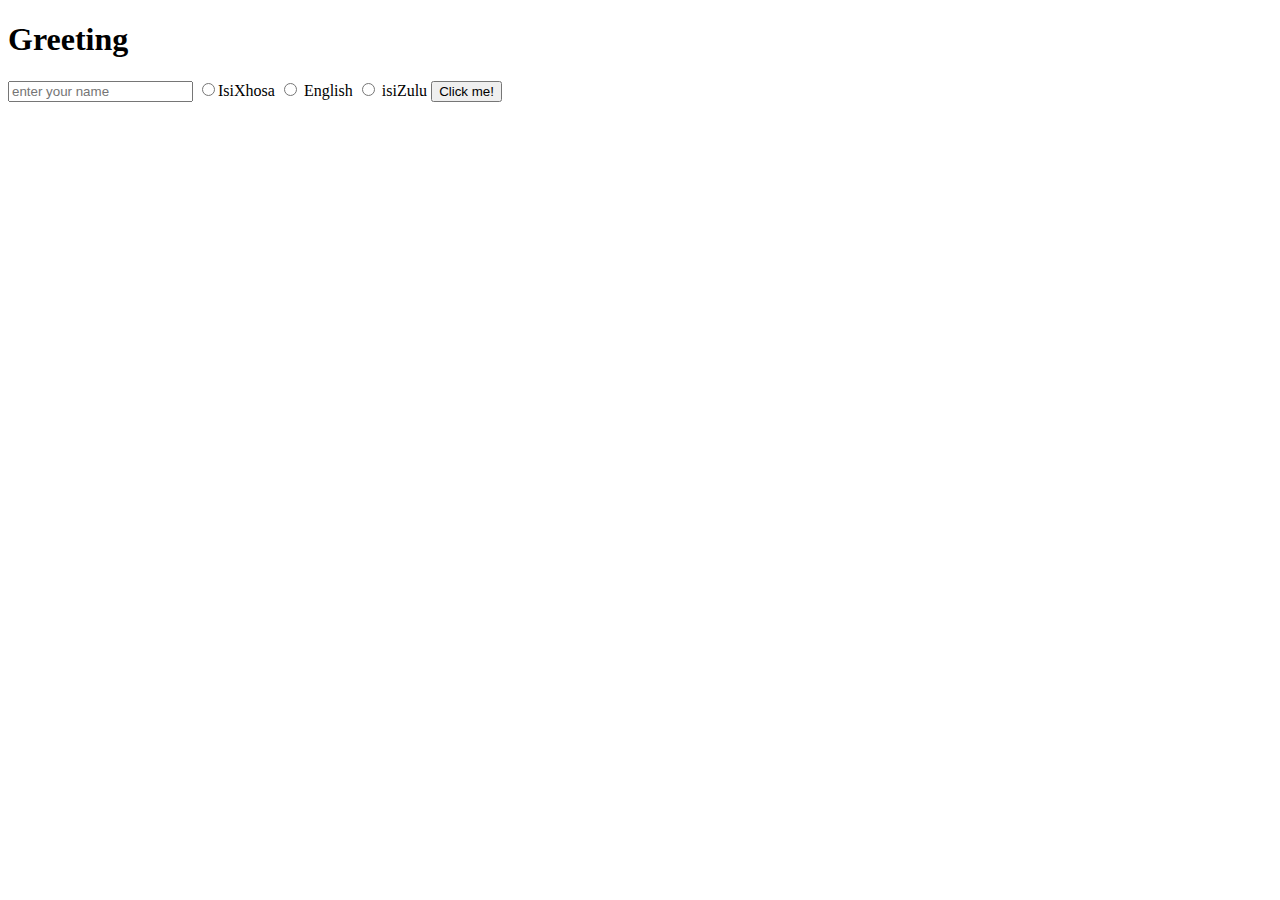
==== index.html @ c143a028 "first commit" ====
<!DOCTYPE html>
<html lang="en">
  <head>
    <meta charset="UTF-8" />
    <meta http-equiv="X-UA-Compatible" content="IE=edge" />
    <meta name="viewport" content="width=device-width, initial-scale=1.0" />
    <link rel="stylesheet" href="style/style.css" />
    <title>Greeting Exercise</title>
  </head>
  <body>
    <div class="container">
      <h1>Greeting</h1>

      <input type="text" placeholder="enter your name" class="name" />
      <label class="">
        <input
          type="radio"
          name="languageType"
          class="languageType"
          value="isiXhosa"
        />IsiXhosa
        
      </label>
      <label class="">
        <input
          type="radio"
          name="languageType"
          class="languageType"
          value="english"
        />
        English
      </label>
      <label class="">
        <input
          type="radio"
          name="languageType"
          class="languageType"
          value="isiZulu"
        />
        isiZulu
      </label>
      <button class="submit">Click me!</button>

      <span id="display"></span>
      <div class="aside">
        <span id="displayNumber"></span>
      </div>
    </div>


    <script src="./factory-function/greet-factory.js" charset="utf-8"></script>
    <script src="./DOM/greet.js" charset="utf-8"></script>
  
  </body>
</html>
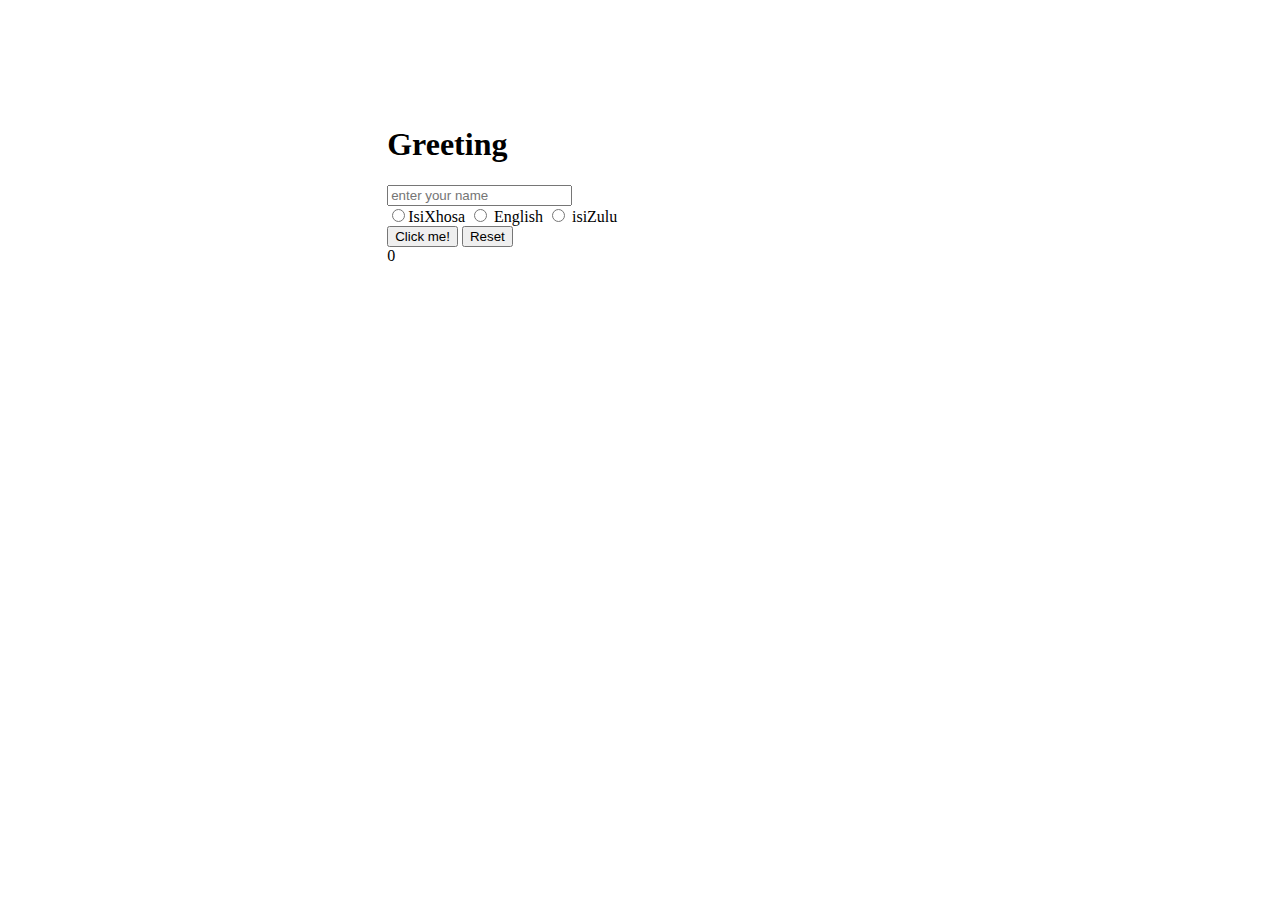
==== commit f2ec93c0: "added error handling" ====
--- a/index.html
+++ b/index.html
@@ -5,51 +5,63 @@
     <meta http-equiv="X-UA-Compatible" content="IE=edge" />
     <meta name="viewport" content="width=device-width, initial-scale=1.0" />
     <link rel="stylesheet" href="style/style.css" />
+    <link
+      href="https://cdn.jsdelivr.net/npm/bootstrap@5.0.2/dist/css/bootstrap.min.css"
+      rel="stylesheet"
+      integrity="sha384-EVSTQN3/azprG1Anm3QDgpJLIm9Nao0Yz1ztcQTwFspd3yD65VohhpuuCOmLASjC"
+      crossorigin="anonymous"
+    />
+
     <title>Greeting Exercise</title>
   </head>
   <body>
     <div class="container">
       <h1>Greeting</h1>
 
-      <input type="text" placeholder="enter your name" class="name" />
-      <label class="">
-        <input
-          type="radio"
-          name="languageType"
-          class="languageType"
-          value="isiXhosa"
-        />IsiXhosa
-        
-      </label>
-      <label class="">
-        <input
-          type="radio"
-          name="languageType"
-          class="languageType"
-          value="english"
-        />
-        English
-      </label>
-      <label class="">
-        <input
-          type="radio"
-          name="languageType"
-          class="languageType"
-          value="isiZulu"
-        />
-        isiZulu
-      </label>
+      <input type="text" placeholder="enter your name" class="name" value="" required/>
+      <div class="radio">
+        <label class="">
+          <input
+            type="radio"
+            name="languageType"
+            class="languageType"
+            value="isiXhosa"
+          />IsiXhosa
+        </label>
+        <label class="">
+          <input
+            type="radio"
+            name="languageType"
+            class="languageType"
+            value="english"
+          />
+          English
+        </label>
+        <label class="">
+          <input
+            type="radio"
+            name="languageType"
+            class="languageType"
+            value="isiZulu"
+          />
+          isiZulu
+        </label>
+      </div>
       <button class="submit">Click me!</button>
+      <button class="reset">Reset</button>
 
       <span id="display"></span>
       <div class="aside">
-        <span id="displayNumber"></span>
+        <span id="displayNumber">0</span>
       </div>
     </div>
 
-
     <script src="./factory-function/greet-factory.js" charset="utf-8"></script>
     <script src="./DOM/greet.js" charset="utf-8"></script>
-  
+    <script
+      src="https://cdn.jsdelivr.net/npm/bootstrap@5.0.2/dist/js/bootstrap.bundle.min.js"
+      integrity="sha384-MrcW6ZMFYlzcLA8Nl+NtUVF0sA7MsXsP1UyJoMp4YLEuNSfAP+JcXn/tWtIaxVXM"
+      crossorigin="anonymous"
+    ></script>
   </body>
 </html>
--- a/style/style.css
+++ b/style/style.css
@@ -0,0 +1,4 @@
+.container{
+    margin: 10% 30%;
+    justify-content: space-around;
+}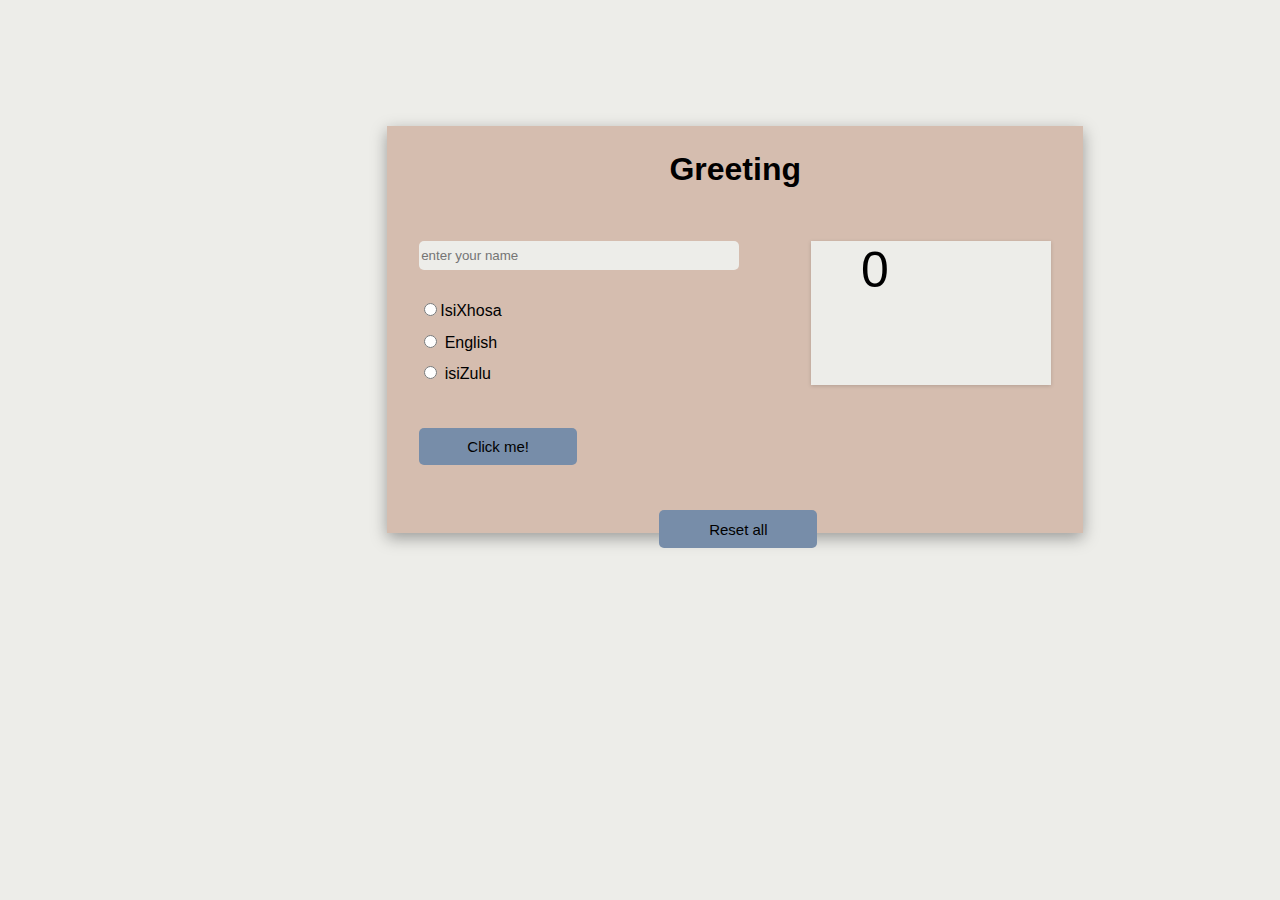
==== commit f00d0c7f: "added style" ====
--- a/index.html
+++ b/index.html
@@ -5,22 +5,23 @@
     <meta http-equiv="X-UA-Compatible" content="IE=edge" />
     <meta name="viewport" content="width=device-width, initial-scale=1.0" />
     <link rel="stylesheet" href="style/style.css" />
-    <link
-      href="https://cdn.jsdelivr.net/npm/bootstrap@5.0.2/dist/css/bootstrap.min.css"
-      rel="stylesheet"
-      integrity="sha384-EVSTQN3/azprG1Anm3QDgpJLIm9Nao0Yz1ztcQTwFspd3yD65VohhpuuCOmLASjC"
-      crossorigin="anonymous"
-    />
+    <link href="http://fonts.cdnfonts.com/css/poppins" rel="stylesheet">
+    
 
     <title>Greeting Exercise</title>
   </head>
   <body>
     <div class="container">
       <h1>Greeting</h1>
-
+<div class="displayText">
+  <span id="display"></span>
+</div>
       <input type="text" placeholder="enter your name" class="name" value="" required/>
+      <div class="aside">
+        <span id="displayNumber">0</span>
+      </div>
       <div class="radio">
-        <label class="">
+        <label class="label">
           <input
             type="radio"
             name="languageType"
@@ -28,7 +29,7 @@
             value="isiXhosa"
           />IsiXhosa
         </label>
-        <label class="">
+        <label class="label">
           <input
             type="radio"
             name="languageType"
@@ -37,7 +38,7 @@
           />
           English
         </label>
-        <label class="">
+        <label class="label">
           <input
             type="radio"
             name="languageType"
@@ -47,21 +48,17 @@
           isiZulu
         </label>
       </div>
+     <div class="btn">
       <button class="submit">Click me!</button>
-      <button class="reset">Reset</button>
+      <button class="reset">Reset all</button>
+     </div>
 
-      <span id="display"></span>
-      <div class="aside">
-        <span id="displayNumber">0</span>
-      </div>
+      
+     
     </div>
 
     <script src="./factory-function/greet-factory.js" charset="utf-8"></script>
     <script src="./DOM/greet.js" charset="utf-8"></script>
-    <script
-      src="https://cdn.jsdelivr.net/npm/bootstrap@5.0.2/dist/js/bootstrap.bundle.min.js"
-      integrity="sha384-MrcW6ZMFYlzcLA8Nl+NtUVF0sA7MsXsP1UyJoMp4YLEuNSfAP+JcXn/tWtIaxVXM"
-      crossorigin="anonymous"
-    ></script>
+    
   </body>
 </html>
--- a/style/style.css
+++ b/style/style.css
@@ -1,4 +1,65 @@
+*{
+
+    font-family: 'Poppins', sans-serif;
+}
+body{
+    background-color: #edede9;
+}
+
 .container{
+    width: 50%;
     margin: 10% 30%;
     justify-content: space-around;
+    box-shadow: rgba(0, 0, 0, 0.35) 0px 5px 15px;
+    padding: 0.2em 2em;
+    height: 25em;
+    background-color: #d5bdaf;
+}
+.aside{
+    float:right;
+    box-shadow: rgba(0, 0, 0, 0.16) 0px 1px 4px;
+    width: 38%;
+    height: 9em;
+    background-color: #edede9; 
+}
+h1{
+    text-align: center;
+}
+button{
+ margin-top: 3em;
+ border-radius: 5px;
+ border: none;
+ height: 2.5em;
+ font-size: 15px;
+ width: 25%;
+ background-color: #778da9;
+}
+.radio{
+    display: flex;
+    flex-direction: column;
+    margin-top: 1.2em;
+}
+
+.label{
+    margin-top: 0.7em;
+}
+#displayNumber{
+    font-size: 50px;
+    padding: 1em;
+
+}
+.name{
+    border-radius: 5px;
+    height: 2em;
+    width: 50%;
+    border: none;
+    background-color: #edede9; 
+    
+}
+.reset{
+    margin-left: 38%;
+}
+.displayText{
+    height: 2em;
+    font-style: oblique;
 }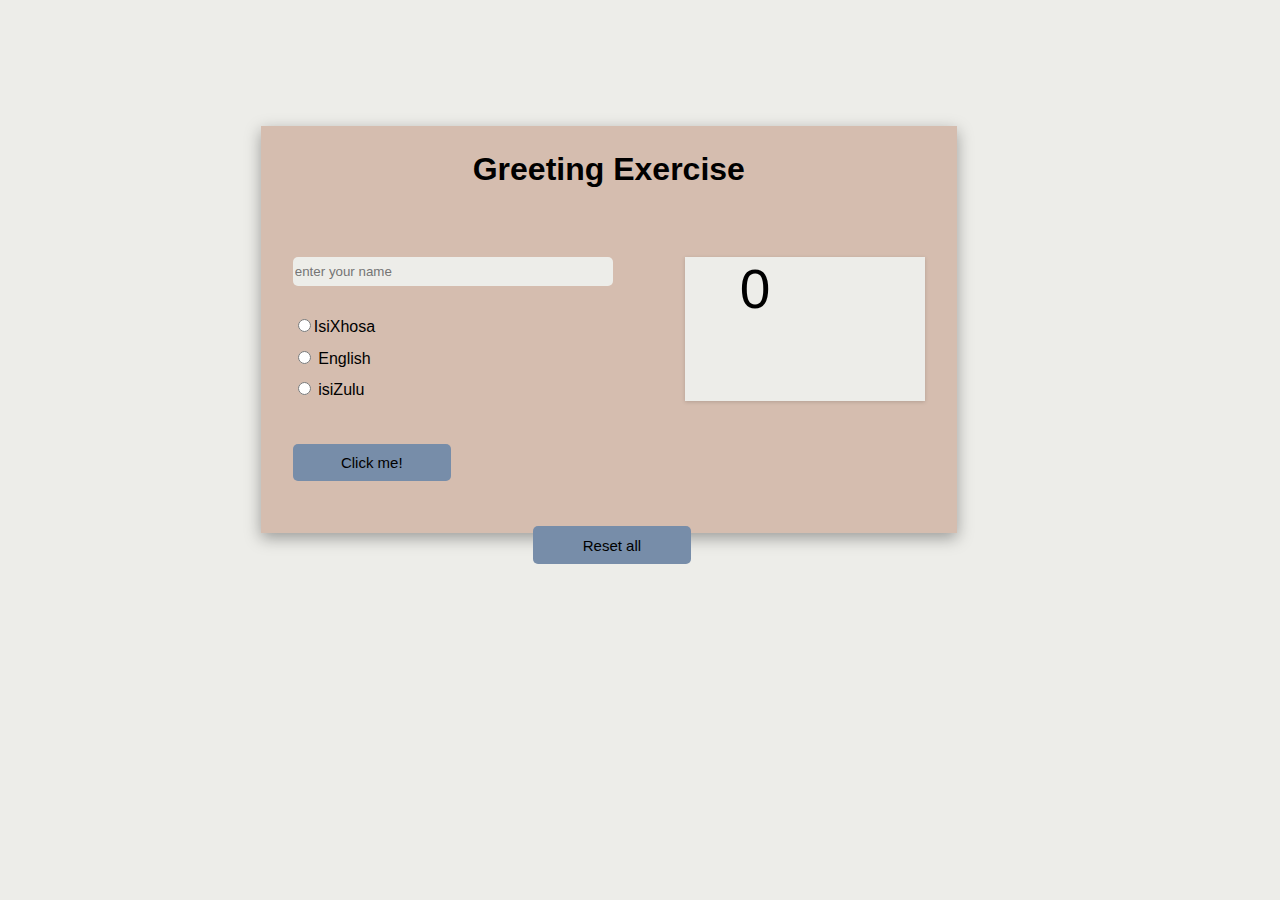
==== commit a97eef7e: "fixed local storage to stop clearing when refreshed" ====
--- a/index.html
+++ b/index.html
@@ -12,7 +12,7 @@
   </head>
   <body>
     <div class="container">
-      <h1>Greeting</h1>
+      <h1>Greeting Exercise</h1>
 <div class="displayText">
   <span id="display"></span>
 </div>
--- a/style/style.css
+++ b/style/style.css
@@ -8,7 +8,7 @@
 
 .container{
     width: 50%;
-    margin: 10% 30%;
+    margin: 10% 20%;
     justify-content: space-around;
     box-shadow: rgba(0, 0, 0, 0.35) 0px 5px 15px;
     padding: 0.2em 2em;
@@ -44,7 +44,7 @@
     margin-top: 0.7em;
 }
 #displayNumber{
-    font-size: 50px;
+    font-size: 55px;
     padding: 1em;
 
 }
@@ -62,4 +62,31 @@
 .displayText{
     height: 2em;
     font-style: oblique;
+    font-weight: bold;
+    font-size: x-large;
+    text-align: center;
+}
+.danger {
+    color: crimson;
+    font-weight: bold;
+  }
+.success{
+    color: rgb(12, 199, 12);
+    font-weight: bold;
+}
+
+@media screen and (max-width: 700px) {
+    *{
+        font-size: medium;
+    }
+    button{
+        width: fit-content;
+       
+    }
+    .reset{
+        margin-left: 10%;
+    }
+    #displayNumber{
+        padding: 0.5em;
+    }
 }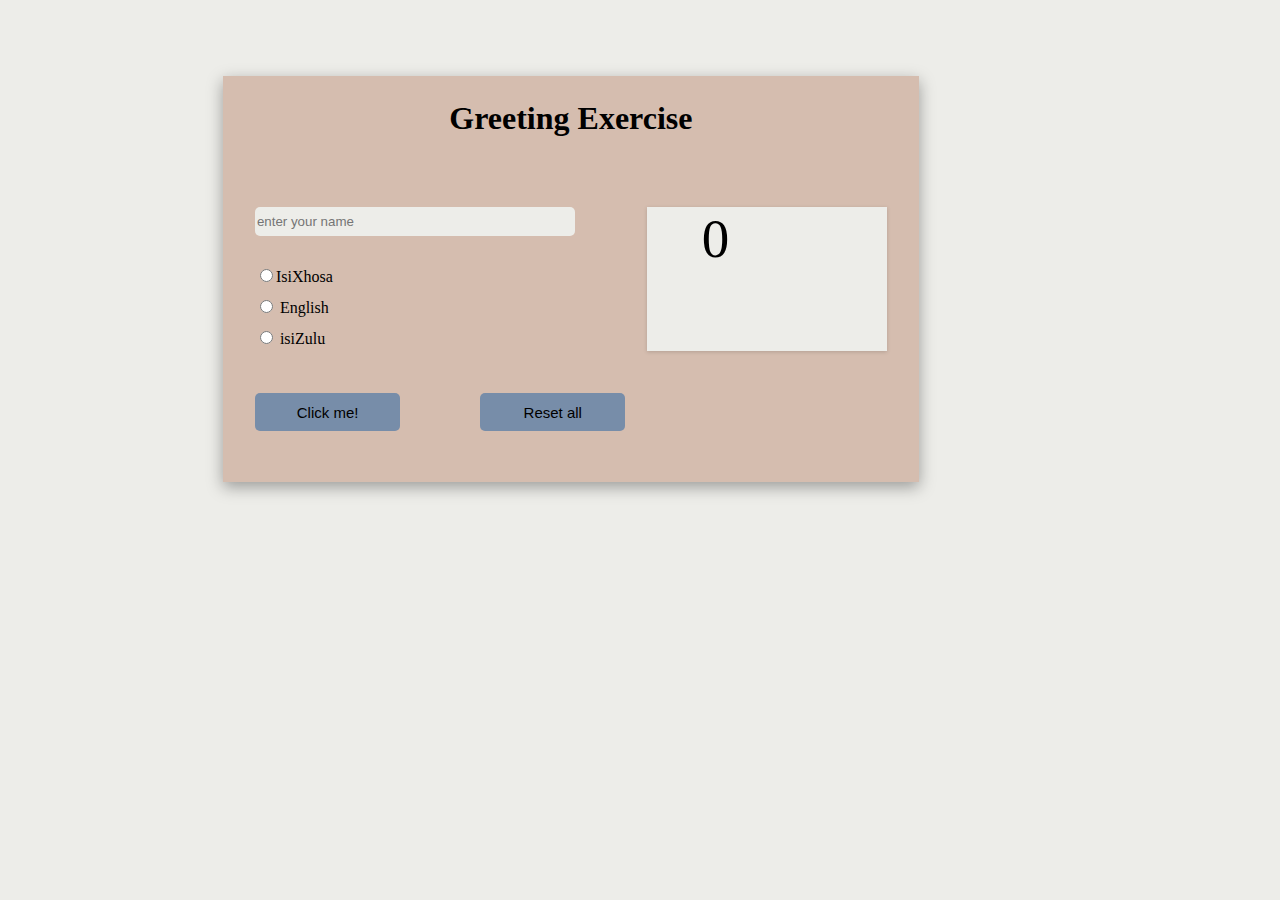
==== commit 2db7334a: "removed font" ====
--- a/index.html
+++ b/index.html
@@ -5,7 +5,7 @@
     <meta http-equiv="X-UA-Compatible" content="IE=edge" />
     <meta name="viewport" content="width=device-width, initial-scale=1.0" />
     <link rel="stylesheet" href="style/style.css" />
-    <link href="http://fonts.cdnfonts.com/css/poppins" rel="stylesheet">
+    <!-- <link href="http://fonts.cdnfonts.com/css/poppins" rel="stylesheet"> -->
     
 
     <title>Greeting Exercise</title>
--- a/style/style.css
+++ b/style/style.css
@@ -1,14 +1,14 @@
-*{
+/* *{
 
     font-family: 'Poppins', sans-serif;
-}
+} */
 body{
     background-color: #edede9;
 }
 
 .container{
     width: 50%;
-    margin: 10% 20%;
+    margin: 6% 17%;
     justify-content: space-around;
     box-shadow: rgba(0, 0, 0, 0.35) 0px 5px 15px;
     padding: 0.2em 2em;
@@ -31,7 +31,7 @@
  border: none;
  height: 2.5em;
  font-size: 15px;
- width: 25%;
+ width: 23%;
  background-color: #778da9;
 }
 .radio{
@@ -57,7 +57,7 @@
     
 }
 .reset{
-    margin-left: 38%;
+    margin-left: 12%;
 }
 .displayText{
     height: 2em;
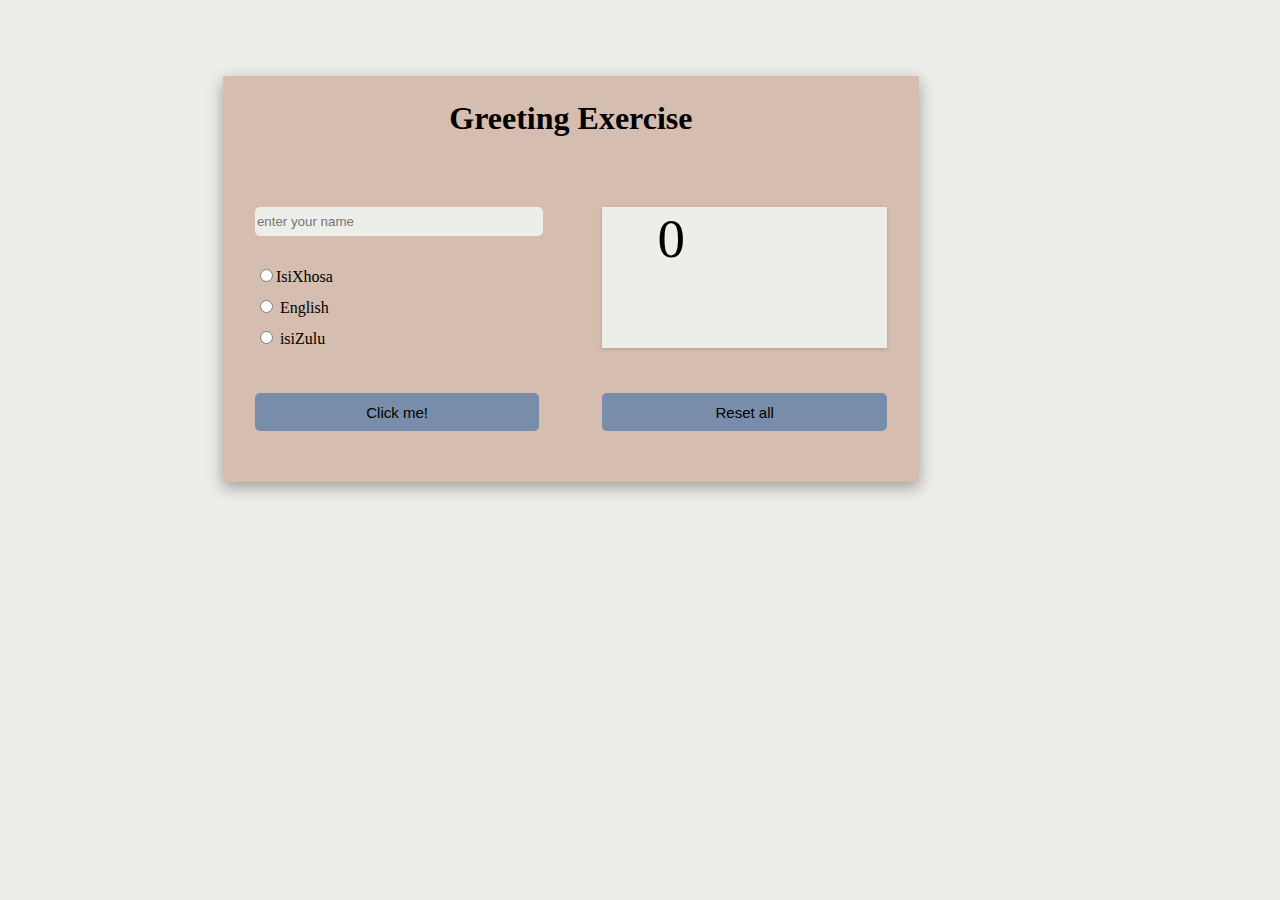
==== commit 2693e186: "added regEx for input validation" ====
--- a/index.html
+++ b/index.html
@@ -5,18 +5,22 @@
     <meta http-equiv="X-UA-Compatible" content="IE=edge" />
     <meta name="viewport" content="width=device-width, initial-scale=1.0" />
     <link rel="stylesheet" href="style/style.css" />
-    <!-- <link href="http://fonts.cdnfonts.com/css/poppins" rel="stylesheet"> -->
-    
 
     <title>Greeting Exercise</title>
   </head>
   <body>
     <div class="container">
       <h1>Greeting Exercise</h1>
-<div class="displayText">
-  <span id="display"></span>
-</div>
-      <input type="text" placeholder="enter your name" class="name" value="" required/>
+      <div class="displayText">
+        <span id="display"></span>
+      </div>
+      <input
+        type="text"
+        placeholder="enter your name"
+        class="name"
+        value=""
+        required
+      />
       <div class="aside">
         <span id="displayNumber">0</span>
       </div>
@@ -48,17 +52,13 @@
           isiZulu
         </label>
       </div>
-     <div class="btn">
-      <button class="submit">Click me!</button>
-      <button class="reset">Reset all</button>
-     </div>
-
-      
-     
+      <div class="btn">
+        <button class="submit">Click me!</button>
+        <button class="reset">Reset all</button>
+      </div>
     </div>
 
     <script src="./factory-function/greet-factory.js" charset="utf-8"></script>
     <script src="./DOM/greet.js" charset="utf-8"></script>
-    
   </body>
 </html>
--- a/style/style.css
+++ b/style/style.css
@@ -1,7 +1,4 @@
-/* *{
 
-    font-family: 'Poppins', sans-serif;
-} */
 body{
     background-color: #edede9;
 }
@@ -18,8 +15,8 @@
 .aside{
     float:right;
     box-shadow: rgba(0, 0, 0, 0.16) 0px 1px 4px;
-    width: 38%;
-    height: 9em;
+    width: 45%;
+    height: 8.8em;
     background-color: #edede9; 
 }
 h1{
@@ -31,7 +28,7 @@
  border: none;
  height: 2.5em;
  font-size: 15px;
- width: 23%;
+ width: 45%;
  background-color: #778da9;
 }
 .radio{
@@ -51,13 +48,13 @@
 .name{
     border-radius: 5px;
     height: 2em;
-    width: 50%;
+    width: 45%;
     border: none;
     background-color: #edede9; 
     
 }
 .reset{
-    margin-left: 12%;
+    float: right;
 }
 .displayText{
     height: 2em;
@@ -79,13 +76,6 @@
     *{
         font-size: medium;
     }
-    button{
-        width: fit-content;
-       
-    }
-    .reset{
-        margin-left: 10%;
-    }
     #displayNumber{
         padding: 0.5em;
     }
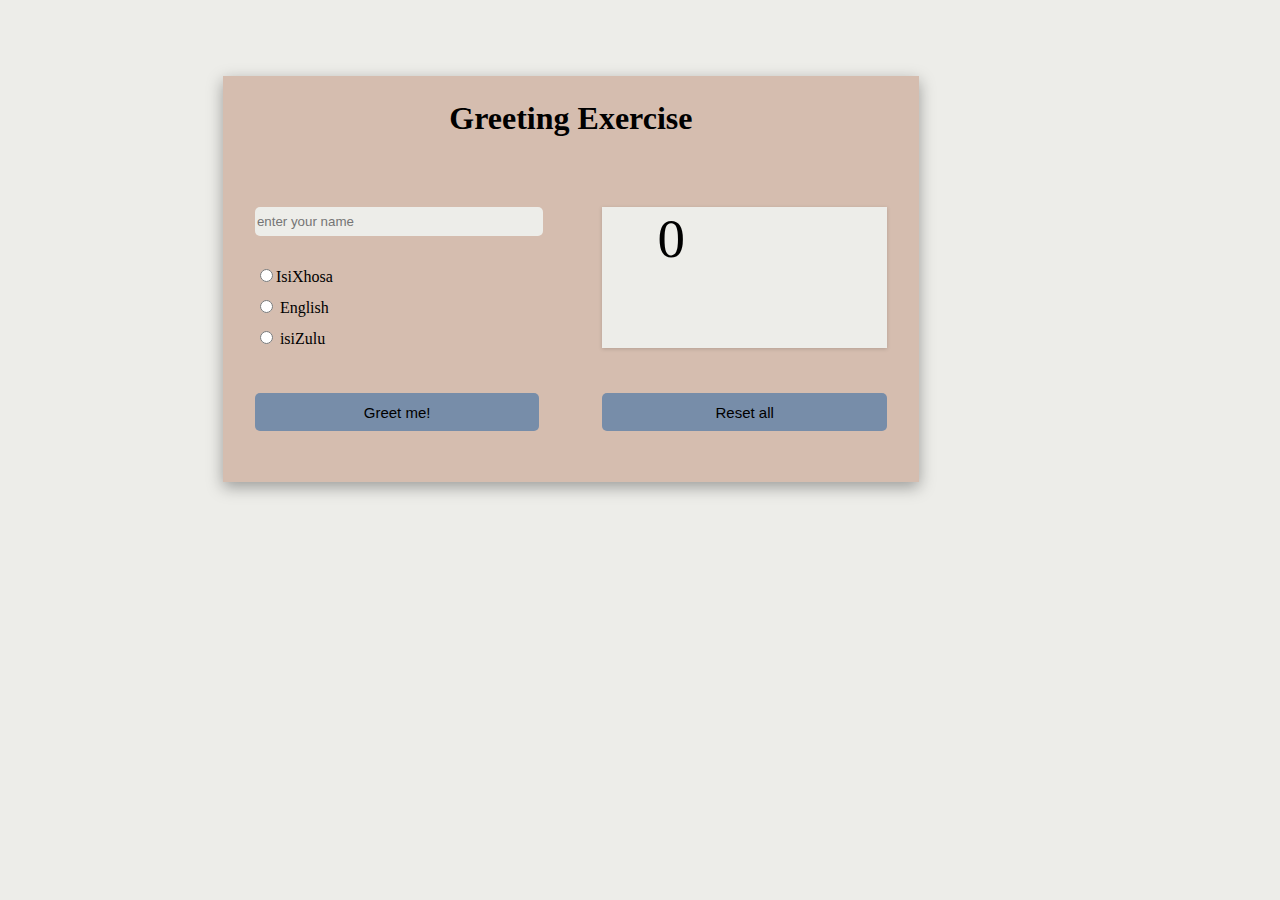
==== commit 14730ef3: "changes" ====
--- a/index.html
+++ b/index.html
@@ -53,7 +53,7 @@
         </label>
       </div>
       <div class="btn">
-        <button class="submit">Click me!</button>
+        <button class="submit">Greet me!</button>
         <button class="reset">Reset all</button>
       </div>
     </div>
